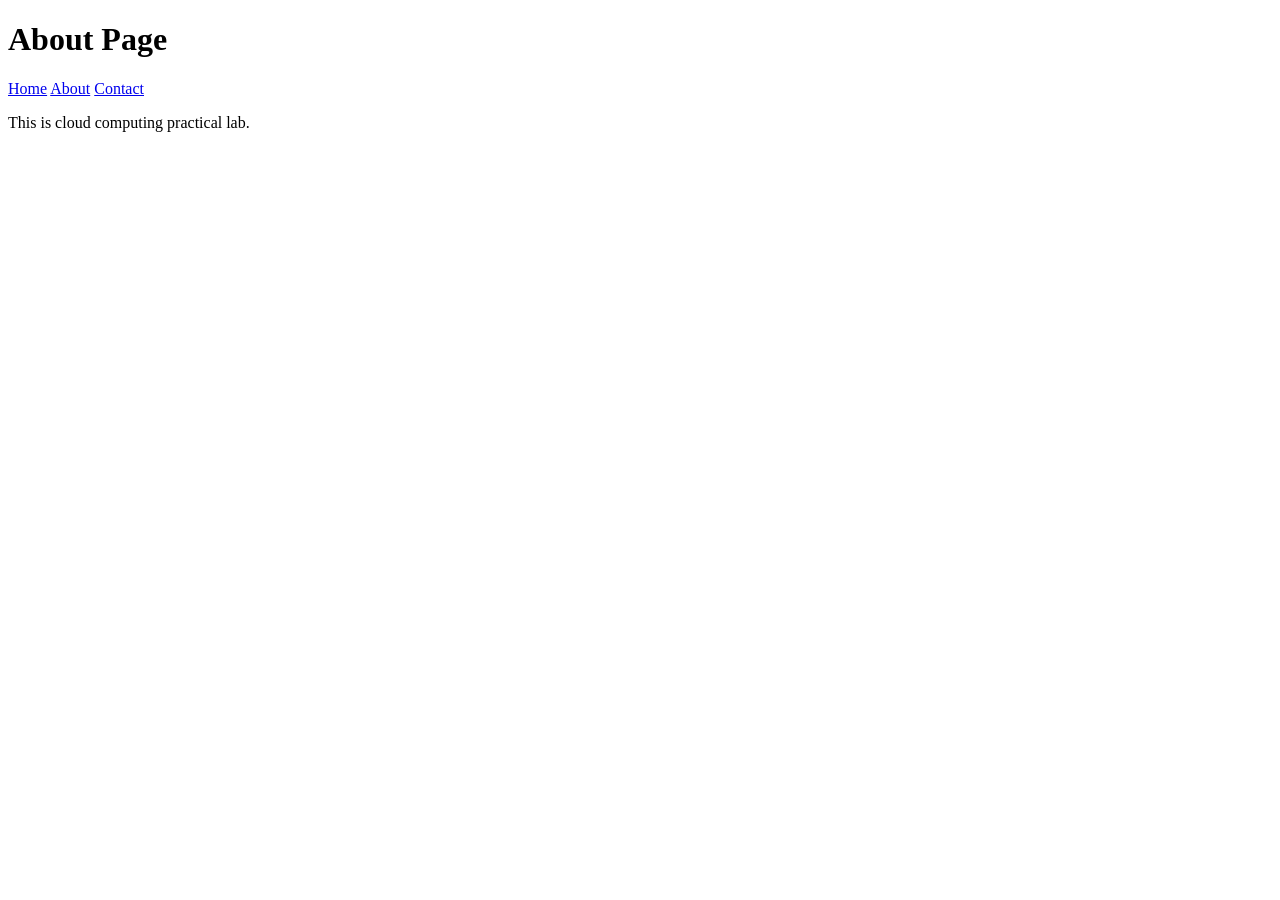
==== about.html @ f3c319fb "Add about.html for the About Page" ====
<!DOCTYPE html>
<html>
<head>
    <title>About Page</title>
    <link rel="stylesheet" href="style.css">
</head>

<body>

    <h1>About Page</h1>

    <nav>
        <a href="index.html">Home</a>
        <a href="about.html">About</a>
        <a href="contact.html">Contact</a>
    </nav>

    <p>This is cloud computing practical lab.</p>

</body>
</html>
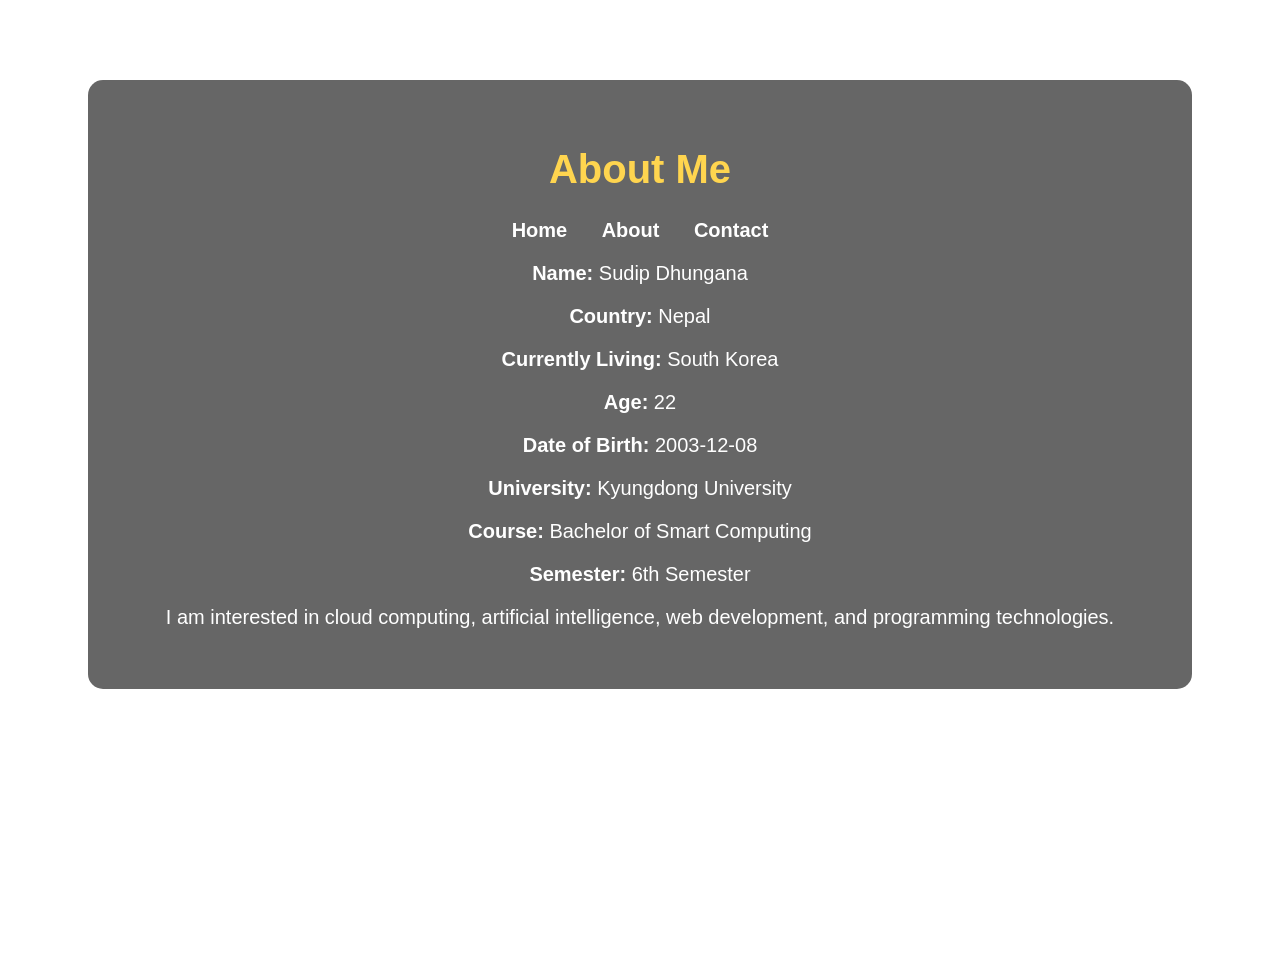
==== commit 1c5e9854: "Revise About Page with personal details Updated the About page to include personal information such " ====
--- a/about.html
+++ b/about.html
@@ -1,13 +1,15 @@
 <!DOCTYPE html>
 <html>
 <head>
-    <title>About Page</title>
+    <title>About Me</title>
     <link rel="stylesheet" href="style.css">
 </head>
 
 <body>
 
-    <h1>About Page</h1>
+<div class="container">
+
+    <h1>About Me</h1>
 
     <nav>
         <a href="index.html">Home</a>
@@ -15,7 +17,29 @@
         <a href="contact.html">Contact</a>
     </nav>
 
-    <p>This is cloud computing practical lab.</p>
+    <p><b>Name:</b> Sudip Dhungana</p>
+
+    <p><b>Country:</b> Nepal</p>
+
+    <p><b>Currently Living:</b> South Korea</p>
+
+    <p><b>Age:</b> 22</p>
+
+    <p><b>Date of Birth:</b> 2003-12-08</p>
+
+    <p><b>University:</b> Kyungdong University</p>
+
+    <p><b>Course:</b> Bachelor of Smart Computing</p>
+
+    <p><b>Semester:</b> 6th Semester</p>
+
+    <p>
+        I am interested in cloud computing,
+        artificial intelligence, web development,
+        and programming technologies.
+    </p>
+
+</div>
 
 </body>
 </html>
--- a/style.css
+++ b/style.css
@@ -0,0 +1,47 @@
+body{
+    margin: 0;
+    padding: 0;
+    font-family: Arial, sans-serif;
+    text-align: center;
+
+    background-image: url('https://images.unsplash.com/photo-1506744038136-46273834b3fb');
+    background-size: cover;
+    background-position: center;
+    background-repeat: no-repeat;
+    height: 100vh;
+}
+
+.container{
+    background-color: rgba(0,0,0,0.6);
+    width: 80%;
+    margin: auto;
+    margin-top: 80px;
+    padding: 40px;
+    border-radius: 15px;
+    color: white;
+}
+
+h1{
+    color: #ffd54f;
+    font-size: 40px;
+}
+
+nav{
+    margin: 20px 0;
+}
+
+nav a{
+    color: white;
+    text-decoration: none;
+    margin: 15px;
+    font-size: 20px;
+    font-weight: bold;
+}
+
+nav a:hover{
+    color: yellow;
+}
+
+p{
+    font-size: 20px;
+}
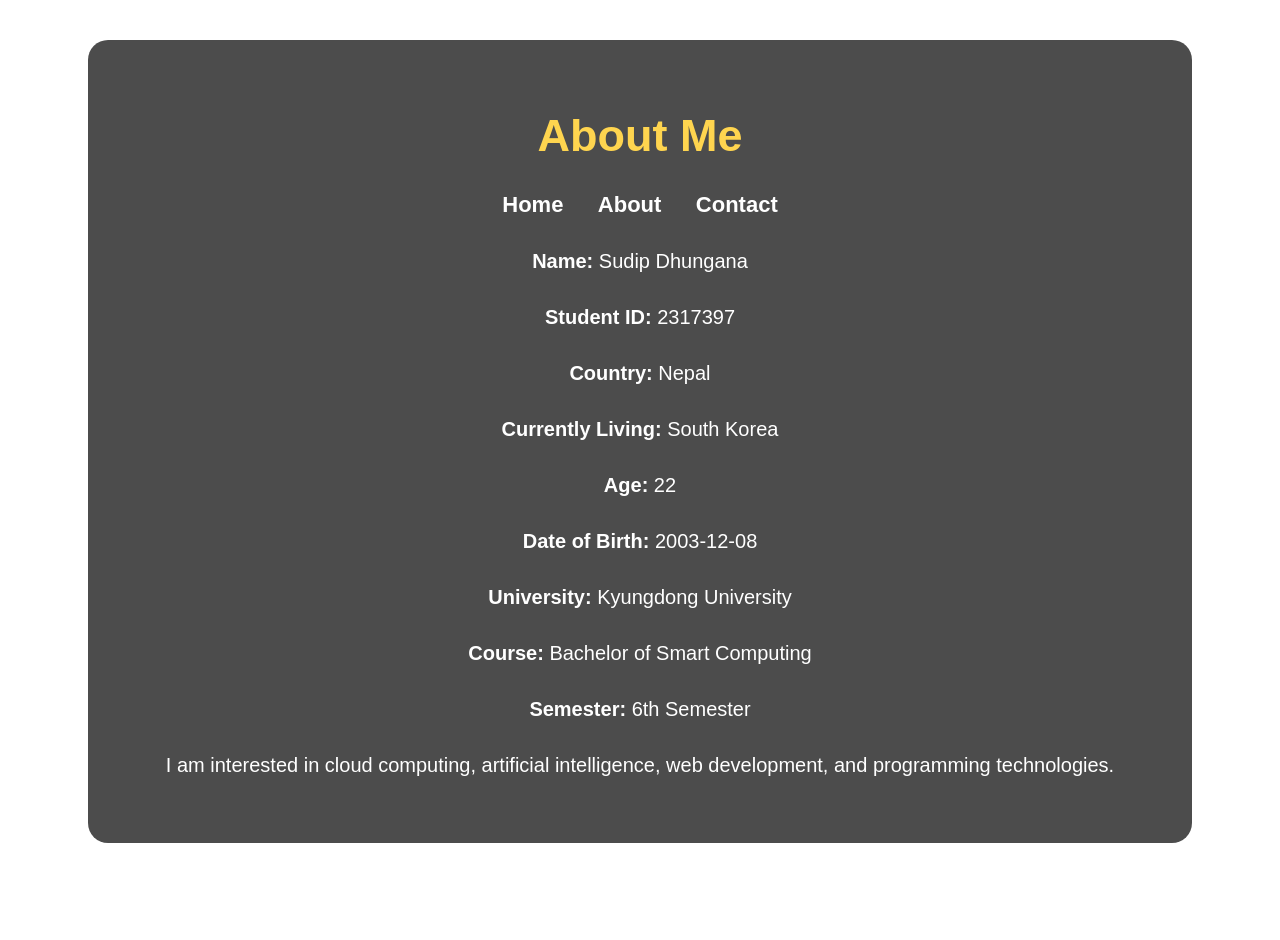
==== commit ad71f797: "Update about.html" ====
--- a/about.html
+++ b/about.html
@@ -18,6 +18,8 @@
     </nav>
 
     <p><b>Name:</b> Sudip Dhungana</p>
+
+    <p><b>Student ID:</b> 2317397</p>
 
     <p><b>Country:</b> Nepal</p>
 
--- a/style.css
+++ b/style.css
@@ -8,33 +8,48 @@
     background-size: cover;
     background-position: center;
     background-repeat: no-repeat;
-    height: 100vh;
+    min-height: 100vh;
 }
 
 .container{
-    background-color: rgba(0,0,0,0.6);
+    background-color: rgba(0,0,0,0.7);
     width: 80%;
     margin: auto;
-    margin-top: 80px;
+    margin-top: 40px;
     padding: 40px;
-    border-radius: 15px;
+    border-radius: 20px;
     color: white;
+}
+
+.profile{
+    width: 180px;
+    height: 180px;
+    object-fit: cover;
+    object-position: center;
+    border-radius: 50%;
+    border: 5px solid white;
+    display: block;
+    margin: 0 auto 20px auto;
 }
 
 h1{
     color: #ffd54f;
-    font-size: 40px;
+    font-size: 45px;
+}
+
+h2{
+    color: white;
 }
 
 nav{
-    margin: 20px 0;
+    margin: 25px 0;
 }
 
 nav a{
     color: white;
     text-decoration: none;
     margin: 15px;
-    font-size: 20px;
+    font-size: 22px;
     font-weight: bold;
 }
 
@@ -44,4 +59,5 @@
 
 p{
     font-size: 20px;
+    line-height: 1.8;
 }
